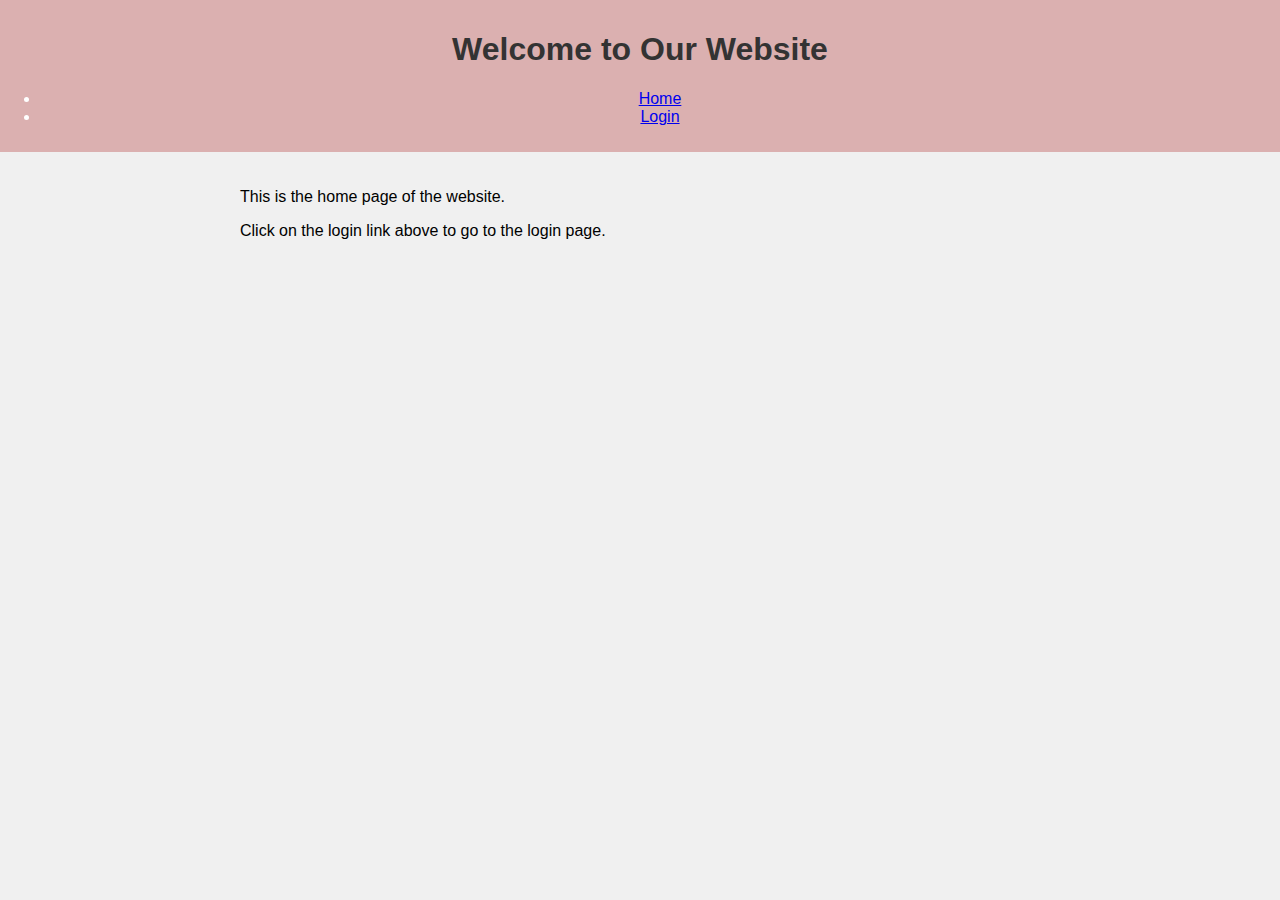
==== home.html @ 927028fd "Added home.html" ====
<!DOCTYPE html>
<html lang="en">
<head>
    <meta charset="UTF-8">
    <meta name="viewport" content="width=device-width, initial-scale=1.0">
    <title>Home Page</title>
    <link rel="stylesheet" type="text/css" href="styles.css">
</head>
<body>
    <header>
        <h1>Welcome to Our Website</h1>
        <nav>
            <ul>
                <li><a href="home.html">Home</a></li>
                <li><a href="index.html">Login</a></li>
            </ul>
        </nav>
    </header>
    <main>
        <p>This is the home page of the website.</p>
        <p>Click on the login link above to go to the login page.</p>
    </main>
</body>
</html>
---- styles.css ----
body {
    font-family: Arial, sans-serif;
    margin: 0;
    padding: 0;
    background-color: #f0f0f0;
}

header, footer {
    background-color: #dbb0b0;
    color: #fff;
    padding: 10px 0;
    text-align: center;
}

main {
    max-width: 800px;
    margin: 0 auto;
    padding: 20px;
}

h1, h2 {
    color: #333;
}

.chat-container {
    max-width: 500px;
    margin: 20px auto;
    border: 1px solid #ccc;
    border-radius: 5px;
    overflow: hidden;
}

.chat-box {
    height: 300px;
    overflow-y: scroll;
    padding: 10px;
    background-color: #fff;
}

.user-message, .bot-message {
    margin-bottom: 10px;
}

.user-message {
    text-align: right;
}

footer {
    margin-top: 20px;
}
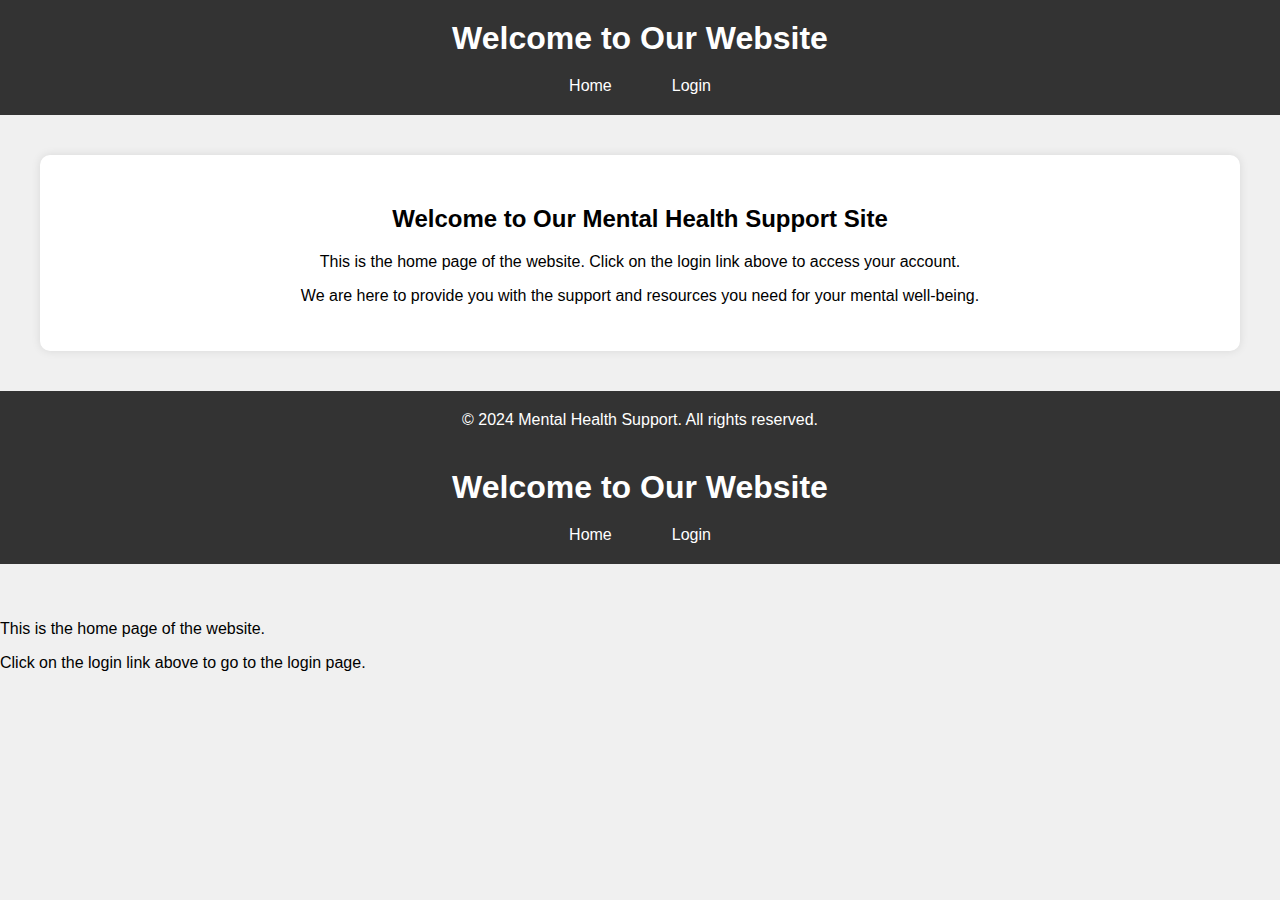
==== commit 1ebcfbeb: "Modified index.html, styles.css and script.js" ====
--- a/home.html
+++ b/home.html
@@ -7,6 +7,33 @@
     <link rel="stylesheet" type="text/css" href="styles.css">
 </head>
 <body>
+    <header>
+        <div class="container">
+            <h1>Welcome to Our Website</h1>
+            <nav>
+                <ul>
+                    <li><a href="home.html">Home</a></li>
+                    <li><a href="index.html">Login</a></li>
+                </ul>
+            </nav>
+        </div>
+    </header>
+
+    <main>
+        <div class="container">
+            <section class="content">
+                <h2>Welcome to Our Mental Health Support Site</h2>
+                <p>This is the home page of the website. Click on the login link above to access your account.</p>
+                <p>We are here to provide you with the support and resources you need for your mental well-being.</p>
+            </section>
+        </div>
+    </main>
+
+    <footer>
+        <div class="container">
+            <p>&copy; 2024 Mental Health Support. All rights reserved.</p>
+        </div>
+    </footer>
     <header>
         <h1>Welcome to Our Website</h1>
         <nav>
--- a/styles.css
+++ b/styles.css
@@ -1,50 +1,116 @@
+/* General Styles */
 body {
-    font-family: Arial, sans-serif;
+    font-family: 'Arial', sans-serif;
     margin: 0;
     padding: 0;
     background-color: #f0f0f0;
 }
 
-header, footer {
-    background-color: #dbb0b0;
+.container {
+    max-width: 1200px;
+    margin: 0 auto;
+    padding: 0 20px;
+}
+
+/* Header Styles */
+header {
+    background-color: #333;
     color: #fff;
-    padding: 10px 0;
+    padding: 20px 0;
     text-align: center;
 }
 
-main {
-    max-width: 800px;
-    margin: 0 auto;
-    padding: 20px;
+header h1 {
+    margin: 0;
 }
 
-h1, h2 {
-    color: #333;
+nav ul {
+    list-style: none;
+    padding: 0;
+    margin: 20px 0 0;
+    display: flex;
+    justify-content: center;
 }
 
-.chat-container {
-    max-width: 500px;
-    margin: 20px auto;
+nav ul li {
+    margin: 0 15px;
+}
+
+nav ul li a {
+    color: white;
+    text-decoration: none;
+    padding: 10px 15px;
+    border-radius: 5px;
+    transition: background-color 0.3s ease;
+}
+
+nav ul li a:hover {
+    background-color: #555;
+}
+
+/* Main Content Styles */
+main {
+    padding: 40px 0;
+}
+
+.login-container, .content {
+    background-color: #fff;
+    padding: 30px;
+    border-radius: 10px;
+    box-shadow: 0 0 10px rgba(0, 0, 0, 0.1);
+    text-align: center;
+}
+
+.login-container h2, .content h2 {
+    margin-bottom: 20px;
+}
+
+.form-group {
+    margin-bottom: 15px;
+    text-align: left;
+}
+
+.form-group label {
+    display: block;
+    margin-bottom: 5px;
+}
+
+.form-group input {
+    width: 100%;
+    padding: 10px;
+    box-sizing: border-box;
     border: 1px solid #ccc;
     border-radius: 5px;
-    overflow: hidden;
 }
 
-.chat-box {
-    height: 300px;
-    overflow-y: scroll;
+button {
+    width: 100%;
     padding: 10px;
-    background-color: #fff;
+    background-color: #333;
+    color: #fff;
+    border: none;
+    border-radius: 5px;
+    cursor: pointer;
+    transition: background-color 0.3s ease;
 }
 
-.user-message, .bot-message {
-    margin-bottom: 10px;
+button:hover {
+    background-color: #555;
 }
 
-.user-message {
-    text-align: right;
+#error-message {
+    color: red;
+    margin-top: 10px;
 }
 
+/* Footer Styles */
 footer {
-    margin-top: 20px;
+    background-color: #333;
+    color: #fff;
+    text-align: center;
+    padding: 20px 0;
 }
+
+footer p {
+    margin: 0;
+}
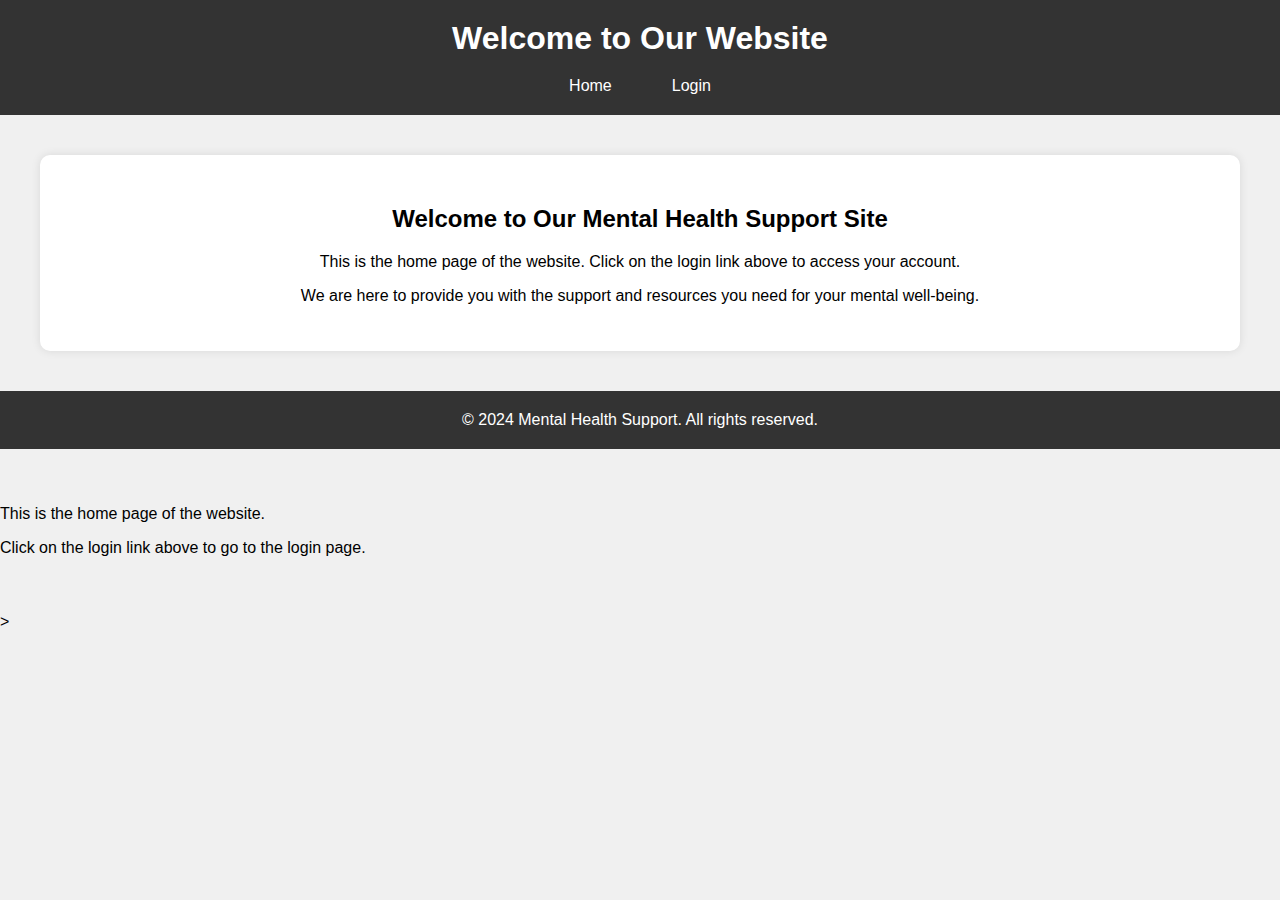
==== commit 04c83b1a: "modified index and home html" ====
--- a/home.html
+++ b/home.html
@@ -34,18 +34,11 @@
             <p>&copy; 2024 Mental Health Support. All rights reserved.</p>
         </div>
     </footer>
-    <header>
-        <h1>Welcome to Our Website</h1>
-        <nav>
-            <ul>
-                <li><a href="home.html">Home</a></li>
-                <li><a href="index.html">Login</a></li>
-            </ul>
-        </nav>
-    </header>
+    
     <main>
         <p>This is the home page of the website.</p>
         <p>Click on the login link above to go to the login page.</p>
     </main>
 </body>
 </html>
+>